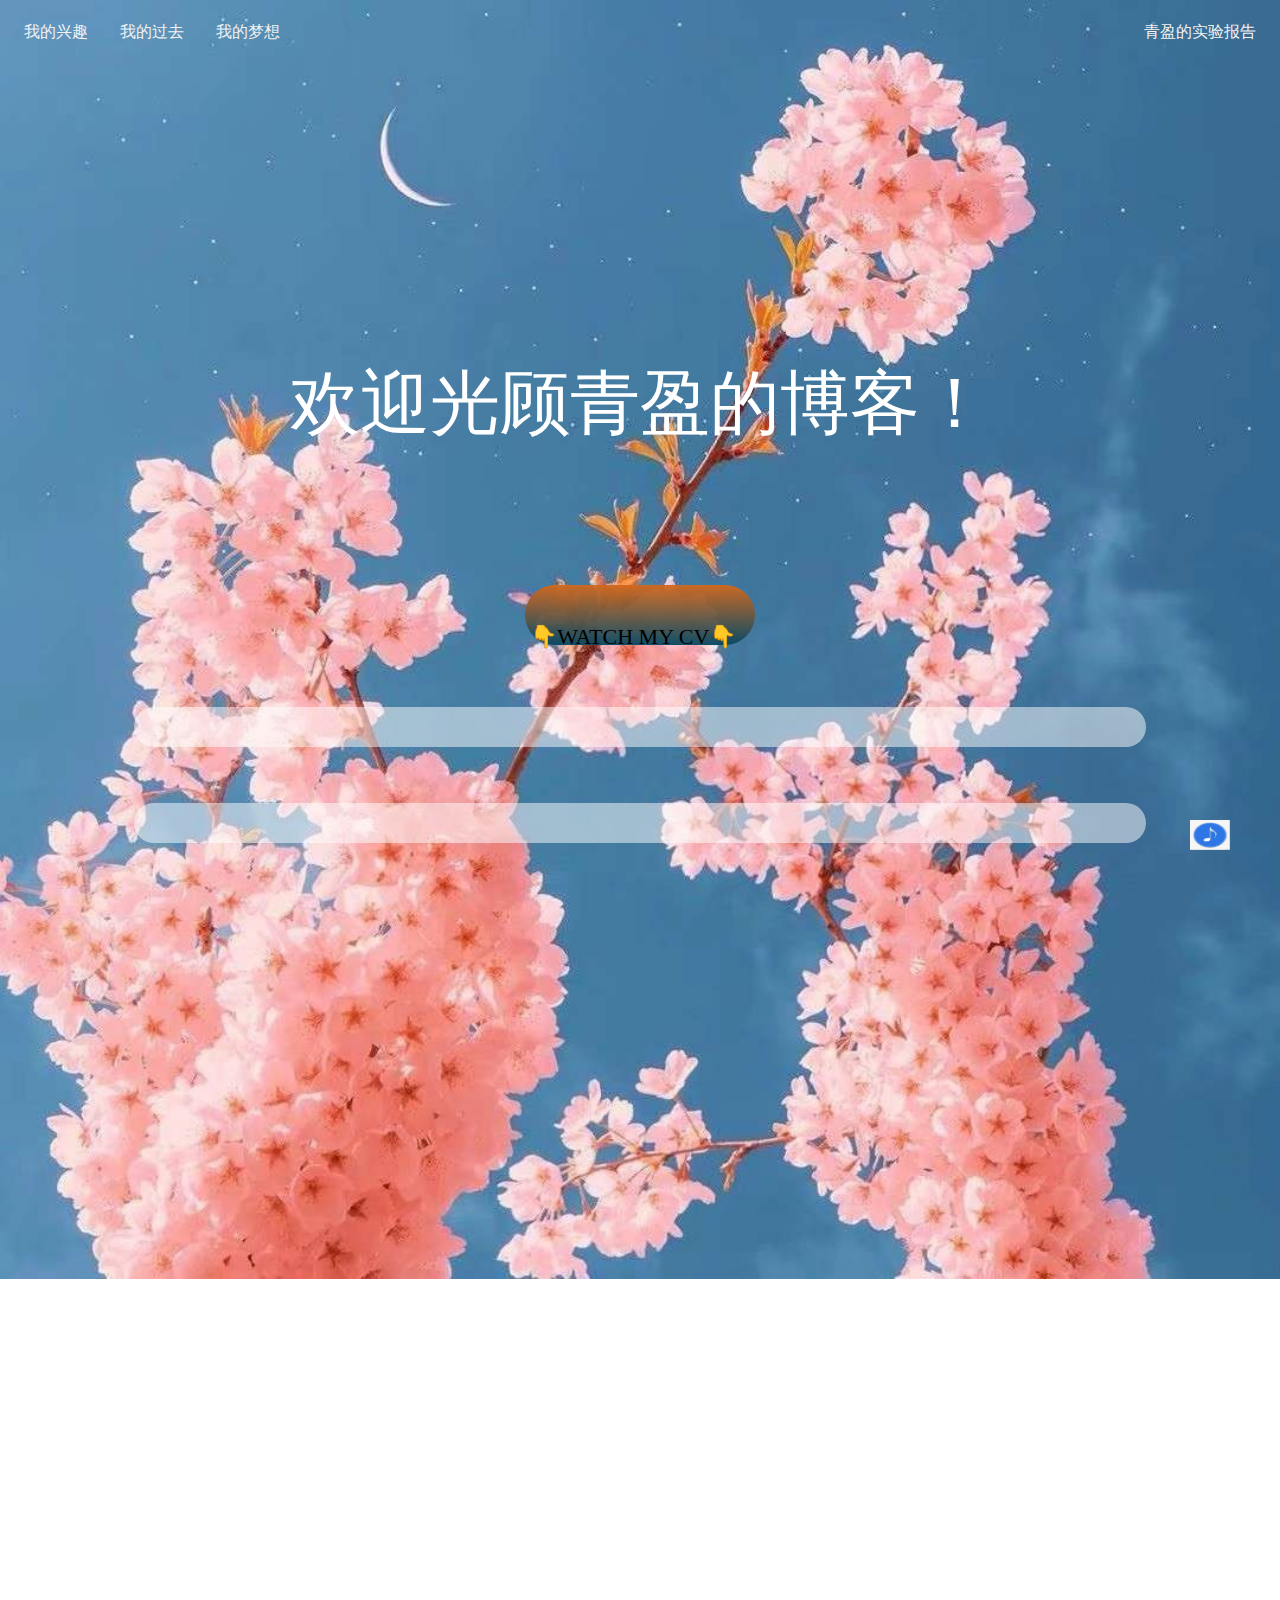
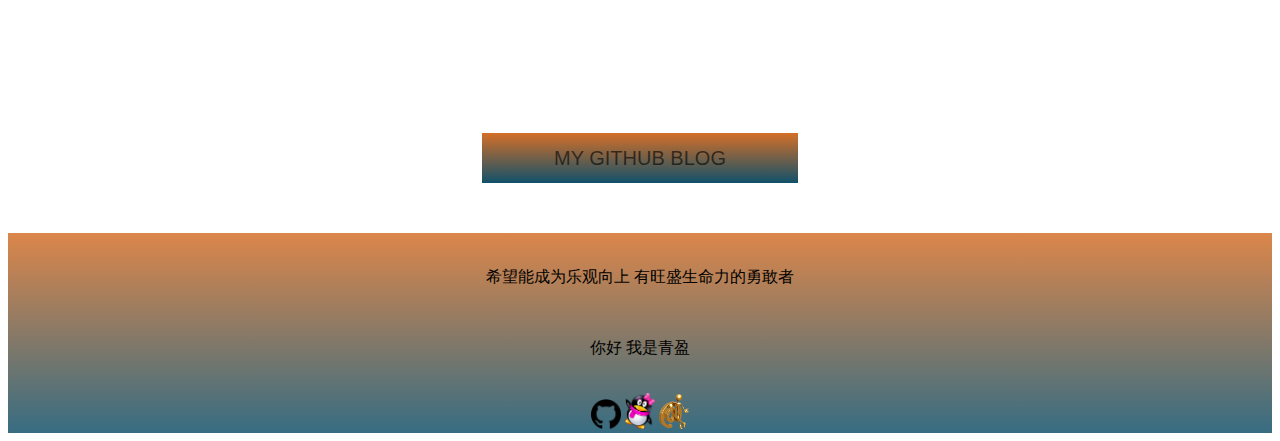
==== index.html @ abe46356 "Update index.html" ====
<!DOCTYPE html>
<html>
<head>
    <meta charset="utf-8">
    <title>青盈的博客主页</title>
    <link rel="stylesheet" type="text/css" href="style.css">
</head>
<body>
    <div class="btn">
        <p>&nbsp;👇WATCH MY CV👇</p>
    </div>
    <div class="top">
        <a href="experiment.html" target="_blank">我的兴趣</a>
        <a href="experiment.html" target="_blank">我的过去</a>
        <a href="experiment.html" target="_blank">我的梦想</a>
        <a href="experiment.html" target="_blank" style="float:right">青盈的实验报告</a>
    </div>
    <div class="content">
    
        <h1 class="avr">欢迎光顾青盈的博客！</h1>
    </div>


    <div class="yinyue">
        <img class="music" src="音乐.png" alt="">
        <audio autoplay="autoplay" id="audio" loop="loop">
            <source src="./music.mp3" type="audio/MP3">

        </audio>

    </div>
    <div class="row">
        <div class="centercolumn">
            <div class="card">

               
            </div>
            <br /><br />
            <div class="card">
               
            </div>

        </div>


    </div>
   
    
    <br /><br />
    <button class="bt" onclick="window.open('https://qingying310.github.io/qingying.github.io/')">MY GITHUB BLOG</button>

    <script>
    let mucics = document.getElementById('audio')
    document.body.addEventListener('mousemove', function() {
        setTimeout(() => {
            mucics.play();
        }, 2000);
    }, false);
    </script>
    
    <div class="footer">
        <br />
        <p>希望能成为乐观向上 有旺盛生命力的勇敢者</p><br />
        <p>你好 我是青盈</p><br />
        <a href="https://qingying310.github.io/qingying.github.io/" target="_blank"><img class="someimg" src="./github博客.png" alt="" width="30"></a>
        <abbr title="QQ账号：3297837392"><img class="someimg" src="./qq.png" alt="" width="30"></abbr>
        <abbr title="邮箱：3297837392@qq.com"><img class="someimg" src="./qq邮箱.png" alt="" width="30"></abbr>
    </div>
    <script>
        //鼠标点击出现爱心特效  这部分特效是从一个网页搬过来的  觉得挺好看的
        (function (window, document, undefined) {
            var hearts = [];
            window.requestAnimationFrame = (function () {
                return window.requestAnimationFrame ||
				window.webkitRequestAnimationFrame ||
				window.mozRequestAnimationFrame ||
				window.oRequestAnimationFrame ||
				window.msRequestAnimationFrame ||
				function (callback) {
				    setTimeout(callback, 1000 / 60);
				}
            })();
            init();
            function init() {
                css(".heart{width: 10px;height: 10px;position: fixed;background: #f00;transform: rotate(45deg);-webkit-transform: rotate(45deg);-moz-transform: rotate(45deg);}.heart:after,.heart:before{content: '';width: inherit;height: inherit;background: inherit;border-radius: 50%;-webkit-border-radius: 50%;-moz-border-radius: 50%;position: absolute;}.heart:after{top: -5px;}.heart:before{left: -5px;}");
                attachEvent();
                gameloop();
            }
            function gameloop() {
                for (var i = 0; i < hearts.length; i++) {
                    if (hearts[i].alpha <= 0) {
                        document.body.removeChild(hearts[i].el);
                        hearts.splice(i, 1);
                        continue;
                    }
                    hearts[i].y--;
                    hearts[i].scale += 0.004;
                    hearts[i].alpha -= 0.013;
                    hearts[i].el.style.cssText = "left:" + hearts[i].x + "px;top:" + hearts[i].y + "px;opacity:" + hearts[i].alpha + ";transform:scale(" + hearts[i].scale + "," + hearts[i].scale + ") rotate(45deg);background:" + hearts[i].color;
                }
                requestAnimationFrame(gameloop);
            }
            function attachEvent() {
                var old = typeof window.onclick === "function" && window.onclick;
                window.onclick = function (event) {
                    old && old();
                    createHeart(event);
                }
            }
            function createHeart(event) {
                var d = document.createElement("div");
                d.className = "heart";
                hearts.push({
                    el: d,
                    x: event.clientX - 5,
                    y: event.clientY - 5,
                    scale: 1,
                    alpha: 1,
                    color: randomColor()
                });
                document.body.appendChild(d);
            }
            function css(css) {
                var style = document.createElement("style");
                style.type = "text/css";
                try {
                    style.appendChild(document.createTextNode(css));
                } catch (ex) {
                    style.styleSheet.cssText = css;
                }
                document.getElementsByTagName('head')[0].appendChild(style);
            }
            function randomColor() {
                return "rgb(" + (~~(Math.random() * 255)) + "," + (~~(Math.random() * 255)) + "," + (~~(Math.random() * 255)) + ")";
            }
        })(window, document);
    </script>
</body>
</html>
---- style.css ----
style.css
* {
    margin: 0px;/*设置四周边距都为0*/
    box-sizing: border-box;/*宽高的设置值包括border等*/
}

body {
    background: url("背景图.jpg");/*设置背景图片*/
    background-repeat: no-repeat;
    background-attachment: fixed;/*设置背景图不随网页滑动而改变*/
    background-size: cover;
}
.content {
    perspective: 400px;
    width: 100%;
    height: 620px;
    position: relative;
}
/* 顶部导航条 */
.top {
    overflow: hidden;
    background-color: rgba(0, 0, 0, 0);
}
.top a {
  float: left;
  display: block;/*将链接变为块元素*/
  color: #f2f2f2;
  text-align: center;
  padding: 14px 16px;
  text-decoration: none;/*去掉链接的下划线*/
 }
 
/* 链接颜色修改 */
.top a:hover {
  background-color: #ddd;
  color: black;
}

/*正中间的字*/
.avr{
    position: absolute;
    display: flex;
    justify-content: center;
    left: 0;
    right: 0;
    top: 300px;
    margin: auto;
    bottom: 0;
    color: #fff;
    font-size: 70px;
    font-weight: 500;
}

audio {
    position: fixed;
    bottom: 50px;
    right: 0;
}
/* 创建三列 本来是想做三列的，后来没做也懒得改了 */
/* center column */
.leftcolumn {
    float: left;
    width: 10%;
}

.centercolumn {
    margin: auto;
    width: 80%;
    height:1000px;
    padding: 10px;
    
}
.rightcolumn {
    float: left;
    width: 10%;
}

/* 文章卡片 */
.card {
    background-color:rgba(255,255,255,0.5);
    padding: 20px;
    margin-top: 20px;
    border-radius: 50px;
    
}
#biaoti {
    text-align: center;
}
#qita {
    text-align: right;
}
/* 列后面清除浮动 */
.row:after {
    content: "";
    display: table;
    clear: both;
}
/*旋转的音符效果*/
.music {
    position: fixed;
    bottom: 50px;
    right: 50px;
    width: 40px;
    height: 30px;
    animation: muscis 5s linear infinite;
}
@keyframes muscis {
    from {
        transform: rotate (0deg);
        opacity: .6;
    }

    to {
        transform: rotate(360deg);
        opacity: .8;
    }
}

.yinyue {
    display: flex;
    justify-content: space-between;
    padding: 0 400px;
    box-sizing: border-box;
    overflow: hidden;
}



/* 底部 */
.footer {
    background-image: linear-gradient(rgba(211, 104, 29, 0.80),rgba(5,72,99,0.80));
   
    text-align: center;
    margin-top: 50px;
}

/*中间的字效果*/
.btn {
    width: 18%;
    height: 60px;
    position: absolute;
    top: 65%;
    left: 41%;
    background-image: linear-gradient(rgba(211, 104, 29, 0.95),rgba(5,72,99,0.95));
    border-radius: 40px;
    border-color: dodgerblue;
}

.btn p{
        line-height: 60px;
        font-size: 22px;
        color: black;
    }
.bt {
    cursor: pointer; /*使鼠标放上边显示手指形状*/
    width: 25%; /*设置宽*/
    height: 50px; /*设置高*/
    display: block; /*行内元素设置宽高不生效，使用display:block;可以将行内元素设置为块集元素 */
    text-align: center; /*文字在容器中横向居中*/
    line-height: 40px; /*当数值与height一样的时候文字垂直居中*/
    text-decoration: none; /*将文字下划线去除*/
    background-image: linear-gradient(rgba(211, 104, 29, 0.95),rgba(5,72,99,0.95)); /*设置元素背景颜色：渐变*/
    color: rgba(0, 0, 0, 0.60); /*设置文字颜色*/
    border: none;  /*去除边框*/
    margin-bottom: 10px; /*下部外边框距离10像素*/
    margin: auto;  /*使按钮居中*/
    font-size: 20px; /*设置字体大小*/
}
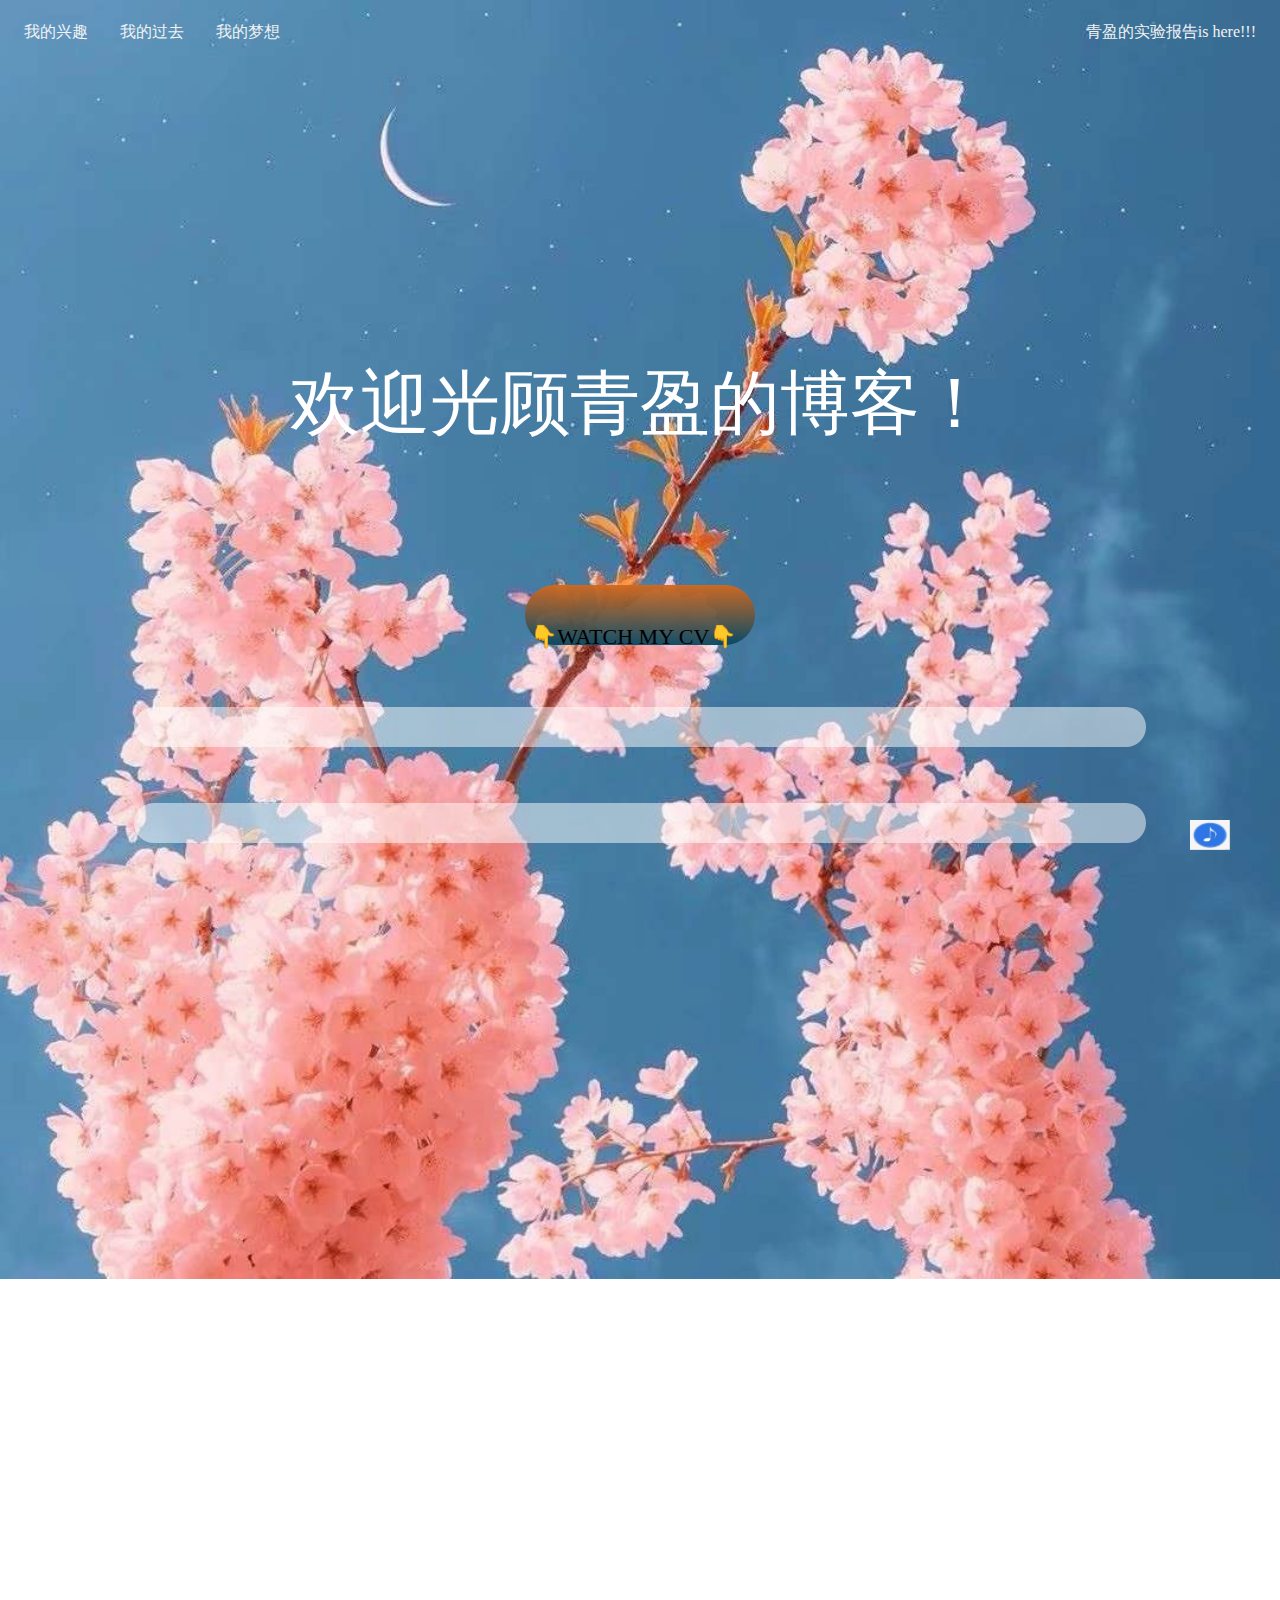
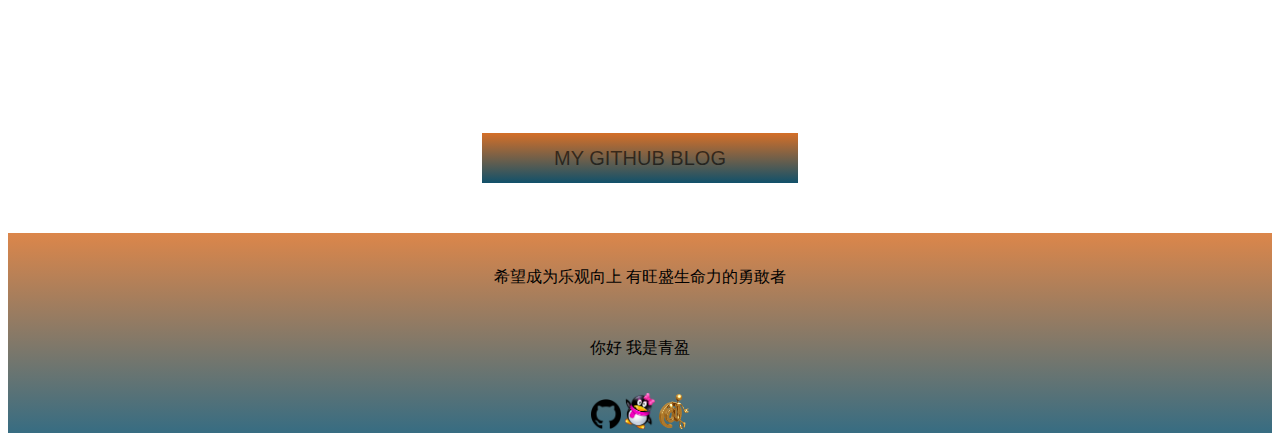
==== commit 3145326f: "Update index.html" ====
--- a/index.html
+++ b/index.html
@@ -10,10 +10,10 @@
         <p>&nbsp;👇WATCH MY CV👇</p>
     </div>
     <div class="top">
-        <a href="experiment.html" target="_blank">我的兴趣</a>
-        <a href="experiment.html" target="_blank">我的过去</a>
-        <a href="experiment.html" target="_blank">我的梦想</a>
-        <a href="experiment.html" target="_blank" style="float:right">青盈的实验报告</a>
+        <a href="hobby.html" target="_blank">我的兴趣</a>
+        <a href="mystory.html" target="_blank">我的过去</a>
+        <a href="mydream.html" target="_blank">我的梦想</a>
+        <a href="experiment.html" target="_blank" style="float:right">青盈的实验报告is here!!!</a>
     </div>
     <div class="content">
     
@@ -60,7 +60,7 @@
     
     <div class="footer">
         <br />
-        <p>希望能成为乐观向上 有旺盛生命力的勇敢者</p><br />
+        <p>希望成为乐观向上 有旺盛生命力的勇敢者</p><br />
         <p>你好 我是青盈</p><br />
         <a href="https://qingying310.github.io/qingying.github.io/" target="_blank"><img class="someimg" src="./github博客.png" alt="" width="30"></a>
         <abbr title="QQ账号：3297837392"><img class="someimg" src="./qq.png" alt="" width="30"></abbr>
